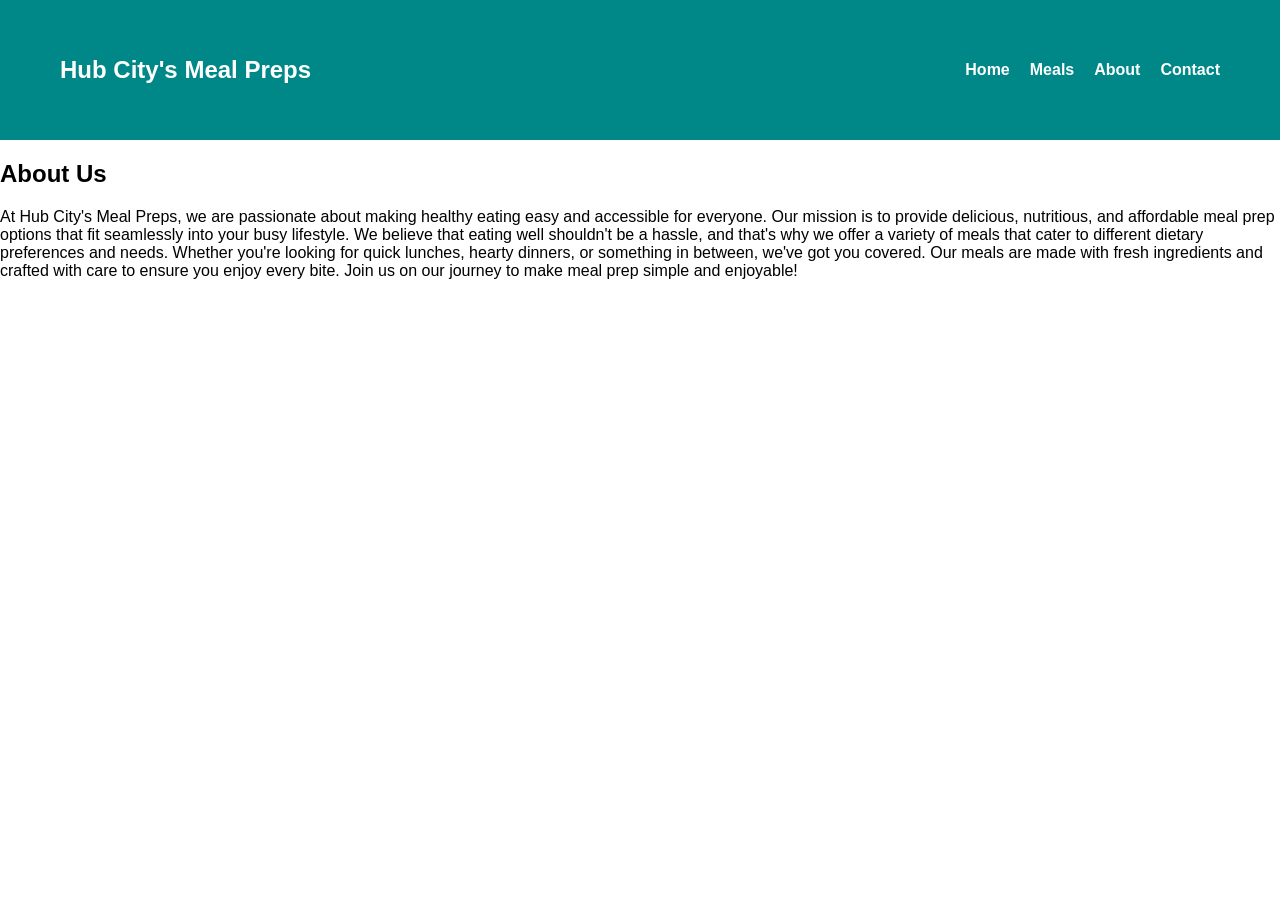
==== about.html @ a8b2ce8f "added files to repository" ====
<!DOCTYPE html>
<html lang="en">
    <head>
        <meta charset="UTF-8">
        <meta name="viewport" content="width=device-width, initial-scale=1.0">
        <title>About Hub City's Meal Preps</title>
        <link rel="stylesheet" href="css/style.css">
    </head>

    <body>
        <header> 
            <nav>
                <h1>Hub City's Meal Preps</h1>
                <ul>
                    <li><a href="index.html">Home</a></li>
                    <li><a href="meals.html">Meals</a></li>
                    <li><a href="about.html">About</a></li>
                    <li><a href="contact.html">Contact</a></li>
                </ul>

            </nav>
        </header>

        <section class="about">
            <h2>About Us</h2>
            <p>At Hub City's Meal Preps, we are passionate about making healthy eating easy and accessible for everyone. Our mission is to provide delicious, nutritious, and affordable meal prep options that fit seamlessly into your busy lifestyle. We believe that eating well shouldn't be a hassle, and that's why we offer a variety of meals that cater to different dietary preferences and needs. Whether you're looking for quick lunches, hearty dinners, or something in between, we've got you covered. Our meals are made with fresh ingredients and crafted with care to ensure you enjoy every bite. Join us on our journey to make meal prep simple and enjoyable!</p>
        </section>

    </body>
       
</html>
---- css/style.css ----
:root {
    --primary-color: #088;
    --secondary-color: orange;
    --accent-color: #ff8800;
    --text-dark: #333;
    --text-light: #eee;
    --background-light: #f9f9f9;
    --white: #ffffff;
}




body {
    margin: 0;
    font-family: 'Segoe UI', Tahoma, Geneva, Verdana, sans-serif;
}



header {
    background-color: var(--primary-color);
    padding: 20px;
    color: white;
}

/* Navigation bar */
nav {
    display: flex;
    justify-content: space-between;
    align-items: center;
    padding: 20px 40px;
    height: 60px;
    

}

nav ul {
    list-style: none;
    display: flex;
    gap: 20px;
    margin: 0;
    padding: 0;
}

nav a {
    color: var(--white);
    text-decoration: none;
    font-weight: 600;

}

nav a:hover {
    color: var(--secondary-color);
}

.hero {
    background-image: linear-gradient(
        rgba(0, 0, 0, 0.5),
        rgba(0, 0, 0, 0.5)
     ), url("../images/heather.jpg");
    background-repeat: no-repeat;
    background-size: cover;
    padding: 60px 20px;
    background-color: var(--primary-color);
    display: flex;
    flex-direction: column;
    justify-content: center;
    align-items: center;
    text-align: center;
    color: lightgray;
    height: 500px;
}

.hero h2 {
    font-size: 40px;
    text-align: center;

}

.hero p {
    font-size: 20px;
    color: var(--background-light);
    max-width: 600px; /* keeps text from stretching to wide */
}

.hero button {
    padding: 10px 20px;
    font-size: 18px;
    background-color: #333;
    color: white;
    border: none;
    cursor: pointer;
    border-radius: 10px;
}



.hero button:hover {
    background-color: var(--primary-color);
}



.cta-button {
    display: inline-block;
    padding: 12px 25px;
    font-size: 18px;
    font-weight: bold;
    background-color: var(--secondary-color);
    color: white;
    text-decoration: none;
    border-radius: 25px;
    transition: all 0.3s ease;
    box-shadow: 0 4px 10px rgba(0, 0, 0, 0.2);
}


.cta-button:hover {
    background-color: var(--accent-color);
    transform: scale(1.05);
}
 





.meals {
    background-image: linear-gradient(
        rgba(0, 0, 0, 0.5),
        rgba(0, 0, 0, 0.5)
     ), url("../images/food-prep.jpg");
     background-repeat: no-repeat;
     background-size: cover;

    padding: 40px;
    display: flex;
    flex-direction: column;
    align-items: center;
    justify-content: center;
    text-align: center;
    color: lightgray;
    
}


.meal-container {
    display: flex;
    gap: 20px;
    flex-wrap: wrap;
    justify-content: center;
    background-color: var(--white);
    padding: 20px;
    border-radius: 10px;
    color: black;
    box-shadow: 0 4px 10px rgba(0, 0, 0, 0.1);
}

.meal-container ul {
    font-weight: bold;
    color: black;
}

.meal-container li {
    text-align: left;
    font-weight: bold;
    color: black;
    font-size: 22px;
    margin-bottom: 15px;
}
li > p.what-is-it {
    color: var(--text-dark);
    font-size: 18px;
    text-align: left;
    font-weight: normal;
    font-style: italic;
    margin: 5px 0 0 0;    
}

.deal-title {
    color: var(--secondary-color);
    font-size: 24px;
    font-weight: bold;
    margin-top: 10px;
}   


.contact {
    display: flex;
    flex-direction: column;
    align-items: center;
    padding: 40px 20px;
    background-color: #f4f4f4;
    color: darkslategray;
    font-size: 24px;
    
}




.how-it-works {
    padding: 80px 20px;
    text-align: center;
    background-color: var(--primary-color)
}

.how-it-works h2 {   
    font-size: 2.2rem;
    margin-bottom: 50px;
    color: #333;
}
.steps {
    display: flex;
    justify-content: center;
    align-items: center;
    gap: 30px;
    flex-wrap: wrap;
    max-width: 900px;
    margin: 0 auto; /* centers the whole steps section */
}

.steps div {
    background-color: var(--primary-color);
    padding: 25px;
    border-radius: 12px;
    width: 250px;
    box-shadow: 0 4px 10px rgba(0,0,0,0.1);
    transition: transform 0.3s ease;
    text-align: center; /* centers text within each step box */
}


.steps h3 {
    margin-bottom: 10px;
    color: #333;
}

.steps p {
    font-size: 0.95rem;
    color: var(--text-dark);
}



@media (max-width: 768px) {
    nav {
        flex-direction: column;
        gap: 10px;
    }

    .hero {
        height: auto;
        padding: 80px 20px;
    }

    .steps {
        flex-direction: column;
        align-items: center;
    }
}
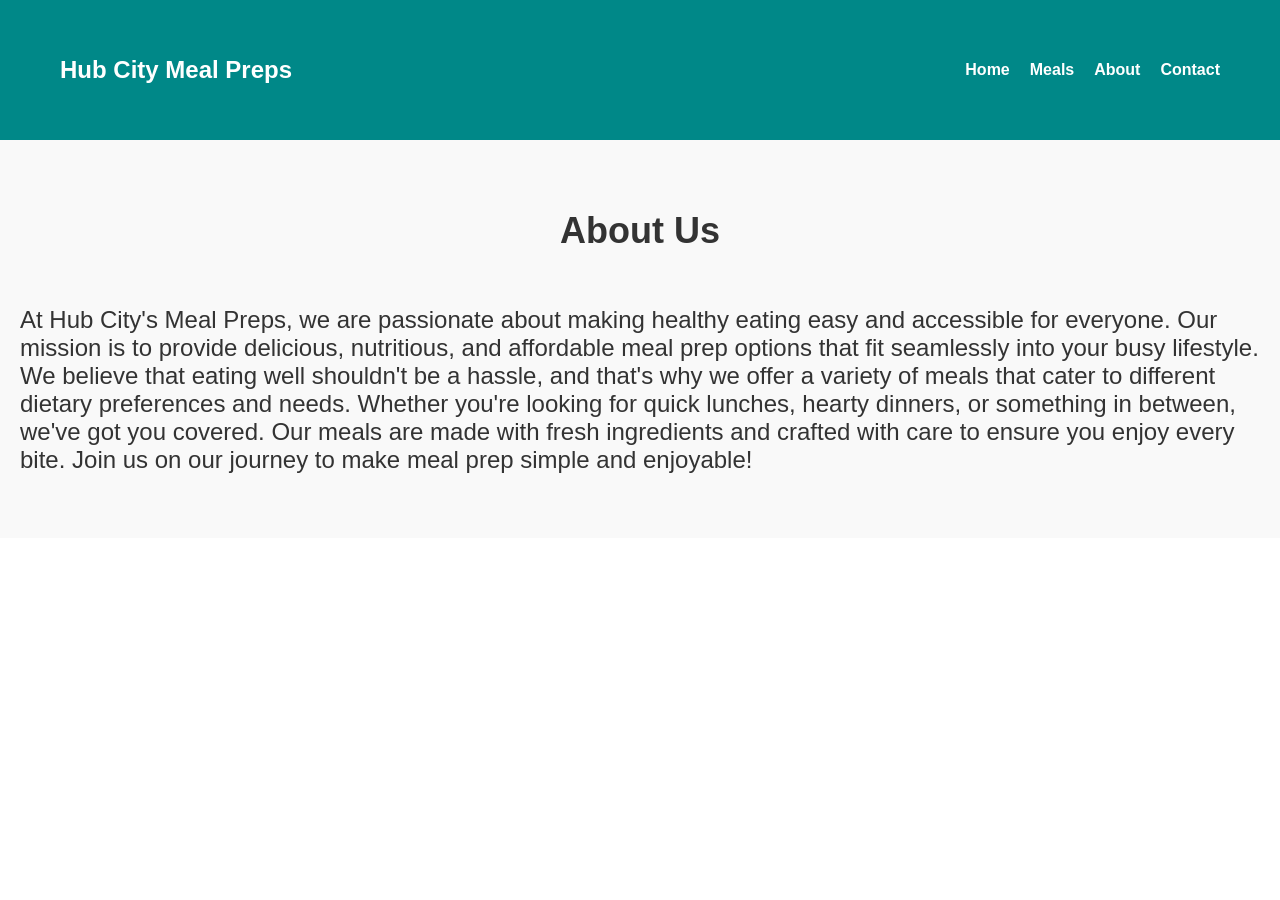
==== commit f38a9c68: "edited" ====
--- a/about.html
+++ b/about.html
@@ -10,7 +10,7 @@
     <body>
         <header> 
             <nav>
-                <h1>Hub City's Meal Preps</h1>
+                <h1>Hub City Meal Preps</h1>
                 <ul>
                     <li><a href="index.html">Home</a></li>
                     <li><a href="meals.html">Meals</a></li>
--- a/css/style.css
+++ b/css/style.css
@@ -141,6 +141,7 @@
     justify-content: center;
     text-align: center;
     color: lightgray;
+    font-size: 28px;
     
 }
 
@@ -150,32 +151,35 @@
     gap: 20px;
     flex-wrap: wrap;
     justify-content: center;
-    background-color: var(--white);
+    background-color: var(--background-light);
     padding: 20px;
     border-radius: 10px;
     color: black;
     box-shadow: 0 4px 10px rgba(0, 0, 0, 0.1);
+
 }
 
 .meal-container ul {
     font-weight: bold;
-    color: black;
+    color: teal;
+    list-style-type: none;
 }
 
 .meal-container li {
-    text-align: left;
+    text-align: center;
     font-weight: bold;
-    color: black;
+    color: var(--primary-color);
     font-size: 22px;
     margin-bottom: 15px;
 }
 li > p.what-is-it {
     color: var(--text-dark);
     font-size: 18px;
-    text-align: left;
+    text-align: center;
     font-weight: normal;
     font-style: italic;
-    margin: 5px 0 0 0;    
+    margin: 5px 0 0 0;
+    padding: 5px; 
 }
 
 .deal-title {
@@ -197,6 +201,70 @@
     
 }
 
+.contact-intro {
+    max-width: 720px;
+    text-align: center;
+    font-size: 18px;
+    margin: 0 0 24px;
+}
+
+.contact-form {
+    width: 100%;
+    max-width: 680px;
+    background-color: var(--white);
+    border-radius: 12px;
+    padding: 24px;
+    box-shadow: 0 6px 18px rgba(0, 0, 0, 0.12);
+    display: flex;
+    flex-direction: column;
+    gap: 10px;
+}
+
+.contact-form label {
+    font-size: 16px;
+    font-weight: 600;
+    color: var(--text-dark);
+}
+
+.contact-form input,
+.contact-form textarea {
+    font: inherit;
+    font-size: 16px;
+    border: 1px solid #c2c8cd;
+    border-radius: 8px;
+    padding: 12px;
+    background-color: #fcfcfc;
+}
+
+.contact-form input:focus,
+.contact-form textarea:focus {
+    outline: 3px solid rgba(0, 136, 136, 0.25);
+    border-color: var(--primary-color);
+}
+
+.contact-form button {
+    margin-top: 8px;
+    border: none;
+    border-radius: 8px;
+    padding: 12px 16px;
+    font-size: 16px;
+    font-weight: 700;
+    color: var(--white);
+    background-color: var(--primary-color);
+    cursor: pointer;
+}
+
+.contact-form button:hover {
+    background-color: #066;
+}
+
+.form-status {
+    min-height: 22px;
+    margin: 4px 0 0;
+    font-size: 15px;
+    color: #0b5d2a;
+}
+
 
 
 
@@ -222,7 +290,7 @@
 }
 
 .steps div {
-    background-color: var(--primary-color);
+    background-color: white;
     padding: 25px;
     border-radius: 12px;
     width: 250px;
@@ -242,6 +310,53 @@
     color: var(--text-dark);
 }
 
+.site-footer {
+    background-color: #0a5f5f;
+    color: var(--text-light);
+    padding: 30px 20px;
+}
+
+.footer-content {
+    max-width: 960px;
+    margin: 0 auto;
+    text-align: center;
+}
+
+.footer-brand {
+    margin: 0;
+    font-size: 1.2rem;
+    font-weight: 700;
+}
+
+.footer-tagline {
+    margin: 8px 0 18px;
+    color: #d9eded;
+}
+
+.footer-links {
+    display: flex;
+    justify-content: center;
+    gap: 18px;
+    flex-wrap: wrap;
+    margin-bottom: 16px;
+}
+
+.footer-links a {
+    color: var(--white);
+    text-decoration: none;
+    font-weight: 600;
+}
+
+.footer-links a:hover {
+    color: var(--secondary-color);
+}
+
+.footer-copy {
+    margin: 0;
+    font-size: 0.92rem;
+    color: #c6dfdf;
+}
+
 
 
 @media (max-width: 768px) {
@@ -259,4 +374,57 @@
         flex-direction: column;
         align-items: center;
     }
+
+    .site-footer {
+        padding: 24px 16px;
+    }
+
+    .footer-links {
+        gap: 12px;
+    }
+
+    .contact-form {
+        padding: 18px;
+    }
+
+
+
+}
+
+.contact-details {
+    width: 100%;
+    max-width: 680px;
+    background: #ffffff;
+    border-radius: 12px;
+    padding: 18px 24px;
+    margin: 0 0 18px;
+    box-shadow: 0 4px 12px rgba(0, 0, 0, 0.8);
+    font-size: 17px;
+    color: #333;
+}
+
+
+.contact details p {
+    margin: 8px 0;
+}
+
+.contact-details a {
+    color: black;
+    text-decoration: none;
+    font-weight: 600;
+}
+
+
+.contact-details {
+    color: black;
+}
+
+.about {
+    display: flex;
+    flex-direction: column;
+    align-items: center;
+    padding: 40px 20px;
+    background-color: var(--background-light);
+    color: var(--text-dark);
+    font-size: 24px;    
 }
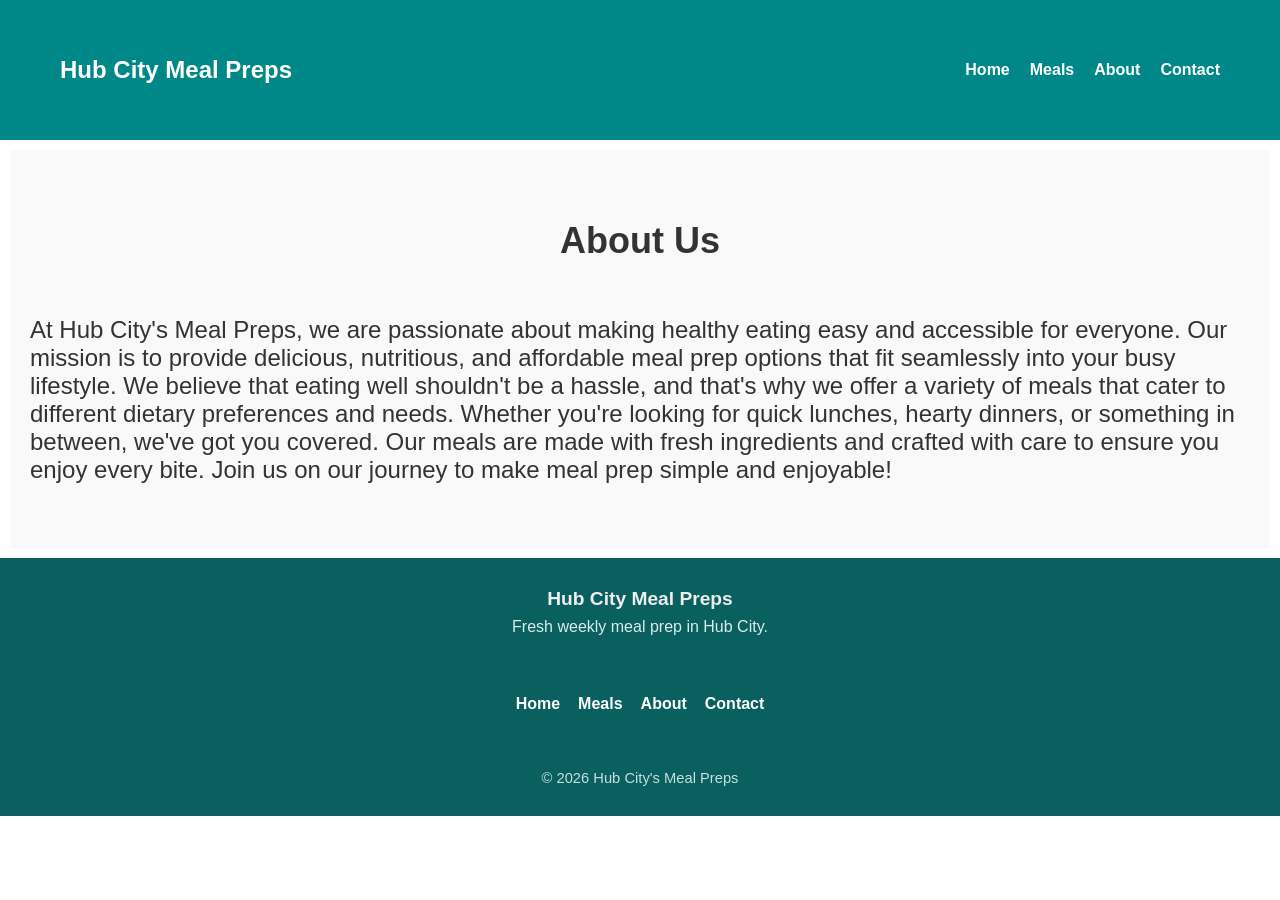
==== commit 2fd02f0b: "added footer to all pages" ====
--- a/about.html
+++ b/about.html
@@ -26,6 +26,20 @@
             <p>At Hub City's Meal Preps, we are passionate about making healthy eating easy and accessible for everyone. Our mission is to provide delicious, nutritious, and affordable meal prep options that fit seamlessly into your busy lifestyle. We believe that eating well shouldn't be a hassle, and that's why we offer a variety of meals that cater to different dietary preferences and needs. Whether you're looking for quick lunches, hearty dinners, or something in between, we've got you covered. Our meals are made with fresh ingredients and crafted with care to ensure you enjoy every bite. Join us on our journey to make meal prep simple and enjoyable!</p>
         </section>
 
+        <footer class="site-footer">
+            <div class="footer-content">
+                <p class="footer-brand">Hub City Meal Preps</p>
+                <p class="footer-tagline">Fresh weekly meal prep in Hub City.</p>
+                <nav class="footer-links" aria-label="Footer quick links">
+                    <a href="index.html">Home</a>
+                    <a href="meals.html">Meals</a>
+                    <a href="about.html">About</a>
+                    <a href="contact.html">Contact</a>
+                </nav>
+                <p class="footer-copy">&copy; 2026 Hub City's Meal Preps</p>
+            </div>
+        </footer>
+
     </body>
        
 </html>
--- a/css/style.css
+++ b/css/style.css
@@ -426,5 +426,6 @@
     padding: 40px 20px;
     background-color: var(--background-light);
     color: var(--text-dark);
-    font-size: 24px;    
+    font-size: 24px;
+    margin: 10px;
 }
